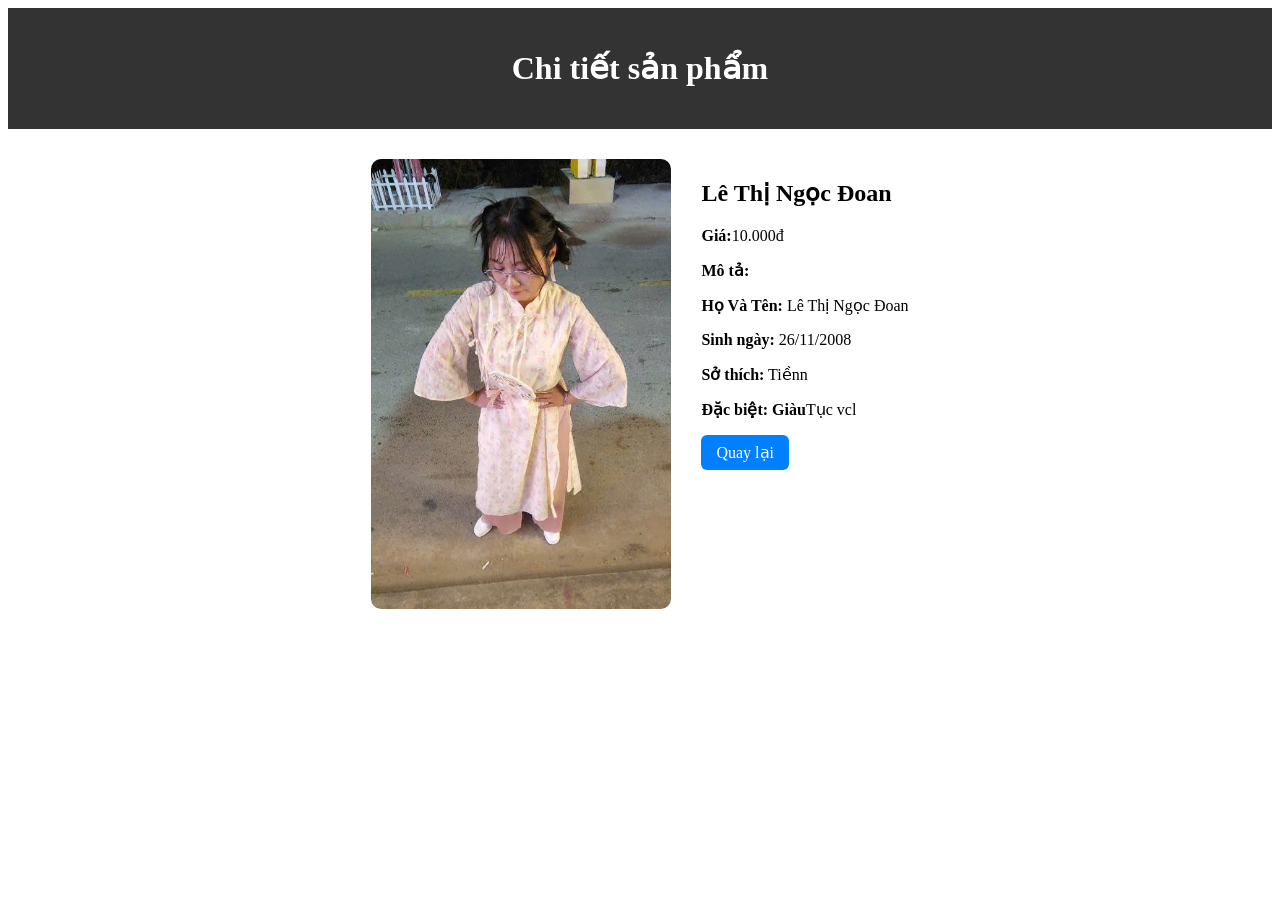
==== chitiet4.html @ 18ea3b4a "Add files via upload" ====
<!DOCTYPE html>
<html lang="vi">
<head>
	<meta charset="utf-8">
	<title>Chi tiết sản phẩm</title>
	<link rel="stylesheet" href="style.css">
</head>
<body>
	<header>
		<h1>Chi tiết sản phẩm</h1>
	</header>
	<section class="chitiet">
		<img src="images/ngdoan.jpg" width="300" height="450">
		<div>
			<h2>Lê Thị Ngọc Đoan </h2>
			<p><b>Giá:</b>10.000đ</p>
			<p><b>Mô tả:</b></p>
			<p><b>Họ Và Tên:</b> Lê Thị Ngọc Đoan</p>
			<p><b>Sinh ngày:</b> 26/11/2008<p>
				<p><b>Sở thích:</b> Tiềnn</p>
				<p><b>Đặc biệt: Giàu</b>Tục vcl</p>
			<a class="btn" href="index.html">Quay lại</a>
		</div>
	</section>
</body>
</html>
---- style.css ----
css
body {
	font-family: Arisl;
	margin: 0;
	background: #f2f2f2;
}
/*header*/
header {
	background: #333;
	color: white;
	padding: 20px;
	text-align: center;
}
nav a {
	color: #fff;
	margin: 0 15px;
	text-decoration: none;
}
.sanpham-section {
	padding: 20px;
	text-align: center;
}
.sanpham {
	background: white;
	width: 250px;
	margin: 20px auto;
	padding: 15px;
	border-radius: 10px;
}
.sanpham img {
	width: 100%;
	border-radius: 10p;
}
.btn {
	display: inline-block;
	padding: 8px 15px;
	background: #0080ff;
	color: white;
	text-decoration: none;
	border-radius: 6px;
}
/*Chi tiết SP*/
.chitiet {
	margin: 30px;
	display: flex;
	gap: 30px;
	justify-content: center;
}
.chitiet img {
	border-radius: 10px;
}
/*Login*/
.login-box {
	width: 300px;
	margin: 50px auto;
	background: white;
	padding: 20px;
	border-radius: 10px;
	text-align: center;
}
}
input, button {
	width: 100%;
	color: black;
    padding: 20px;
    margin-top: 40px;
    text-align: center;
}
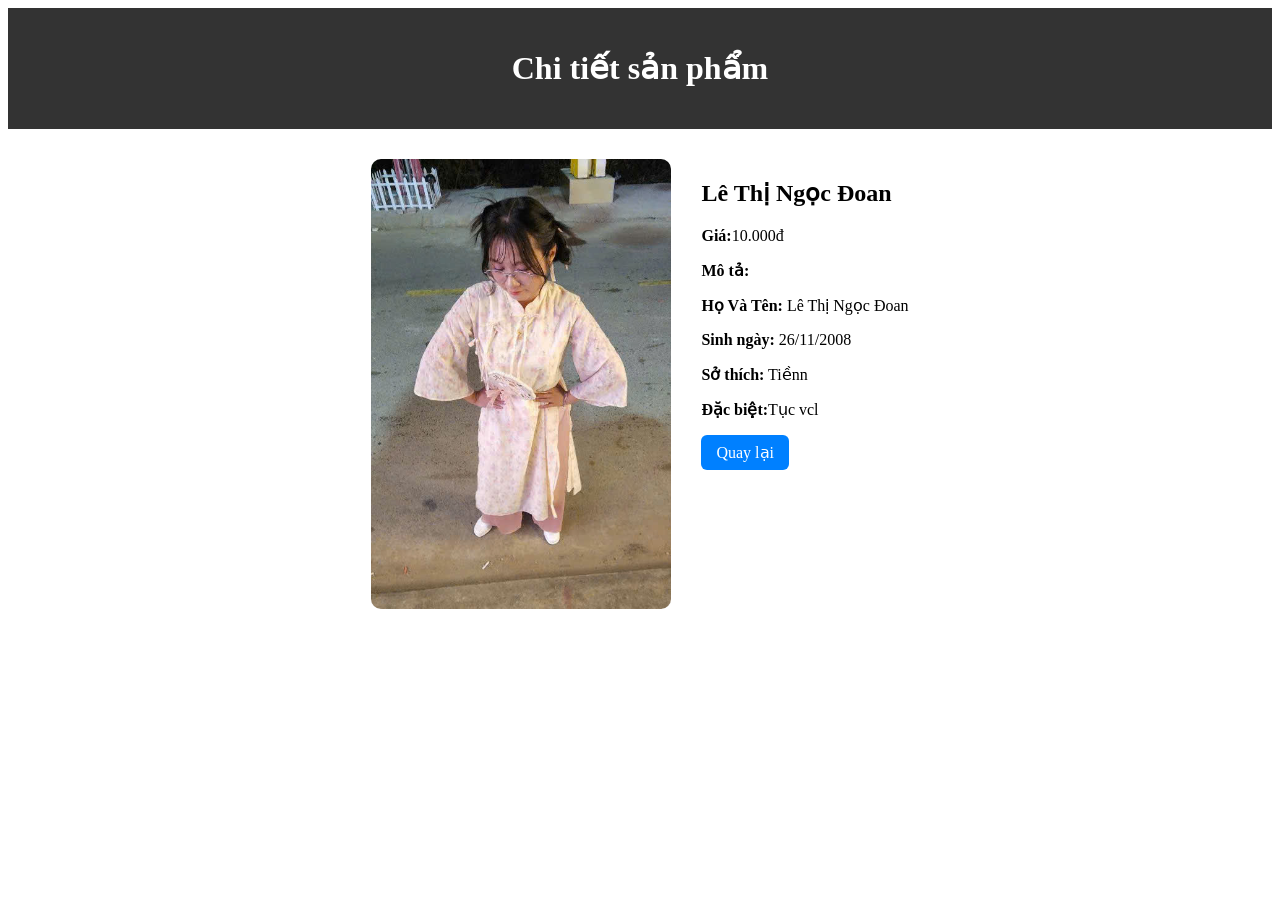
==== commit 78427d33: "Fix HTML structure and formatting issues" ====
--- a/chitiet4.html
+++ b/chitiet4.html
@@ -18,9 +18,10 @@
 			<p><b>Họ Và Tên:</b> Lê Thị Ngọc Đoan</p>
 			<p><b>Sinh ngày:</b> 26/11/2008<p>
 				<p><b>Sở thích:</b> Tiềnn</p>
-				<p><b>Đặc biệt: Giàu</b>Tục vcl</p>
+				<p><b>Đặc biệt:</b>Tục vcl</p>
 			<a class="btn" href="index.html">Quay lại</a>
 		</div>
 	</section>
 </body>
-</html>+
+</html>
